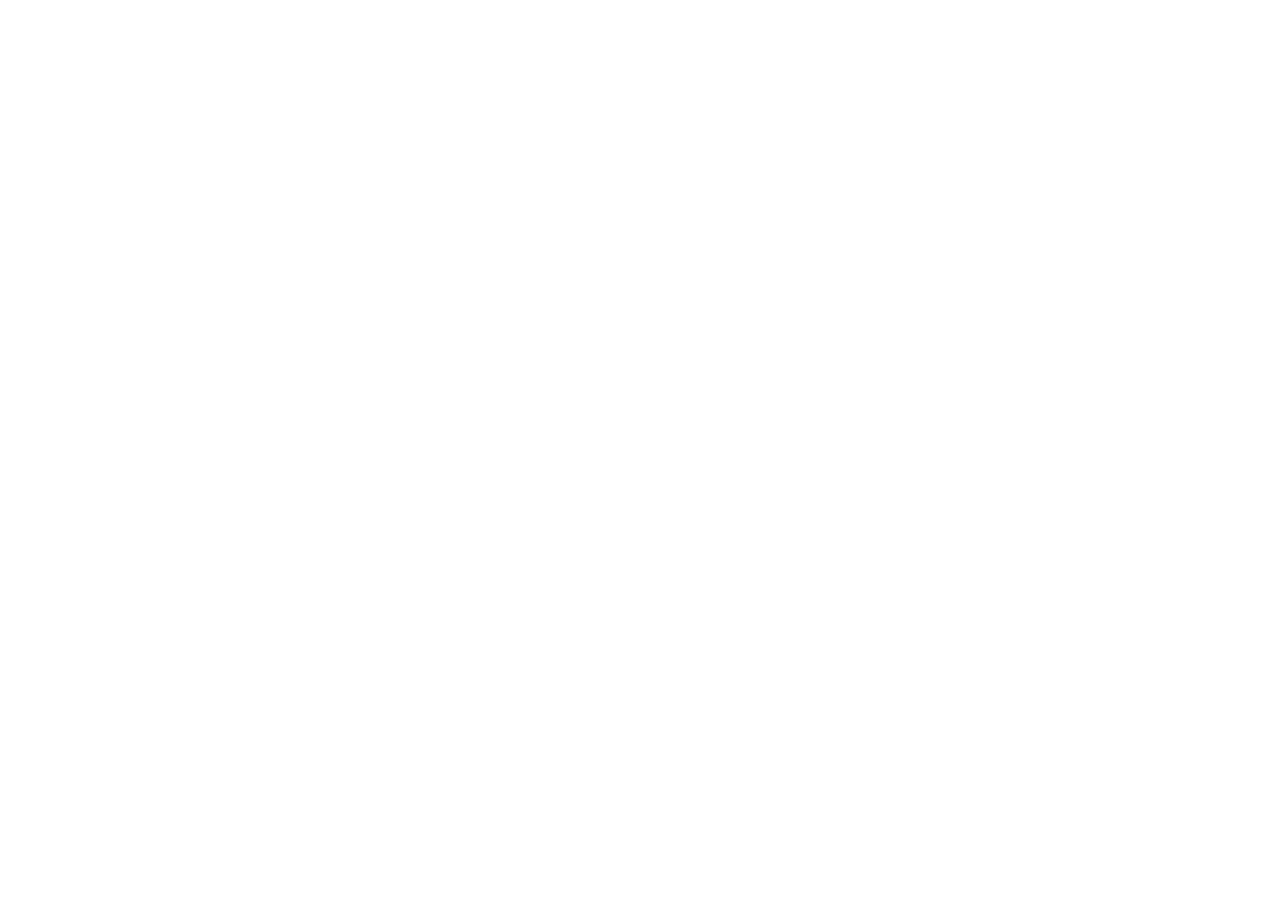
==== index.html @ e109afec "added base files" ====
<!DOCTYPE html>
<html lang="en">
<head>
    <meta charset="UTF-8">
    <meta http-equiv="X-UA-Compatible" content="IE=edge">
    <meta name="viewport" content="width=device-width, initial-scale=1.0">
    <title>Code quiz</title>
</head>
<body>
    
</body>
</html>
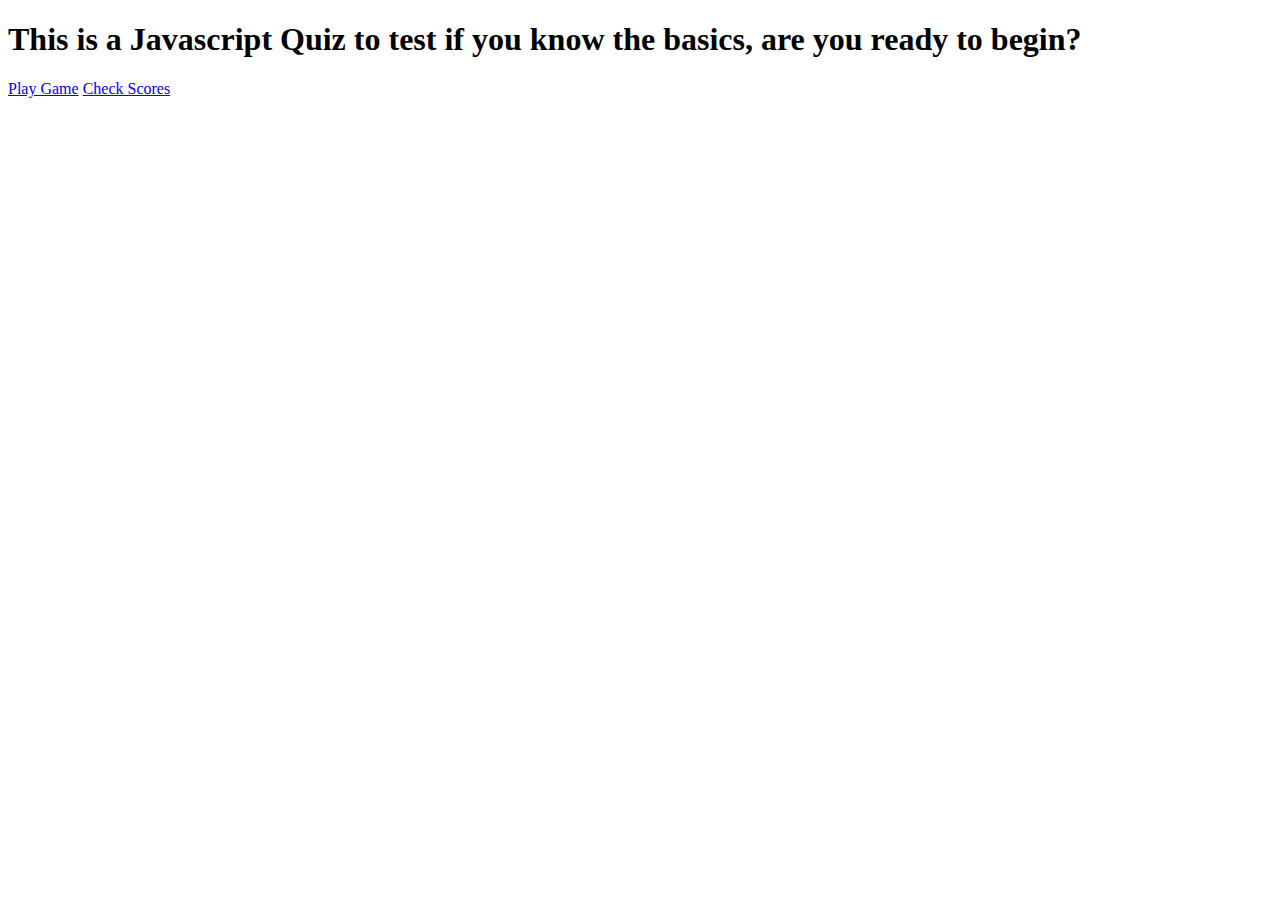
==== commit 17e0dec4: "added extra html pages" ====
--- a/index.html
+++ b/index.html
@@ -4,9 +4,17 @@
     <meta charset="UTF-8">
     <meta http-equiv="X-UA-Compatible" content="IE=edge">
     <meta name="viewport" content="width=device-width, initial-scale=1.0">
-    <title>Code quiz</title>
+    <title>Code quiz | Home Page</title>
+    <link rel="stylesheet" href="./assets/style.css">
 </head>
 <body>
-    
+    <div class="container">
+        <div id="home" class="flex-column flex-center">
+            <h1>This is a Javascript Quiz to test if you know the basics, are you ready to begin?</h1>
+            <a href="./game.html" class="btn" id="playBtn">Play Game</a>
+            <a href="./scores.html" class="btn" id="scoreBtn">Check Scores</a>
+        </div>
+    </div>
+<script src="./assets/javascript.js"></script>
 </body>
 </html>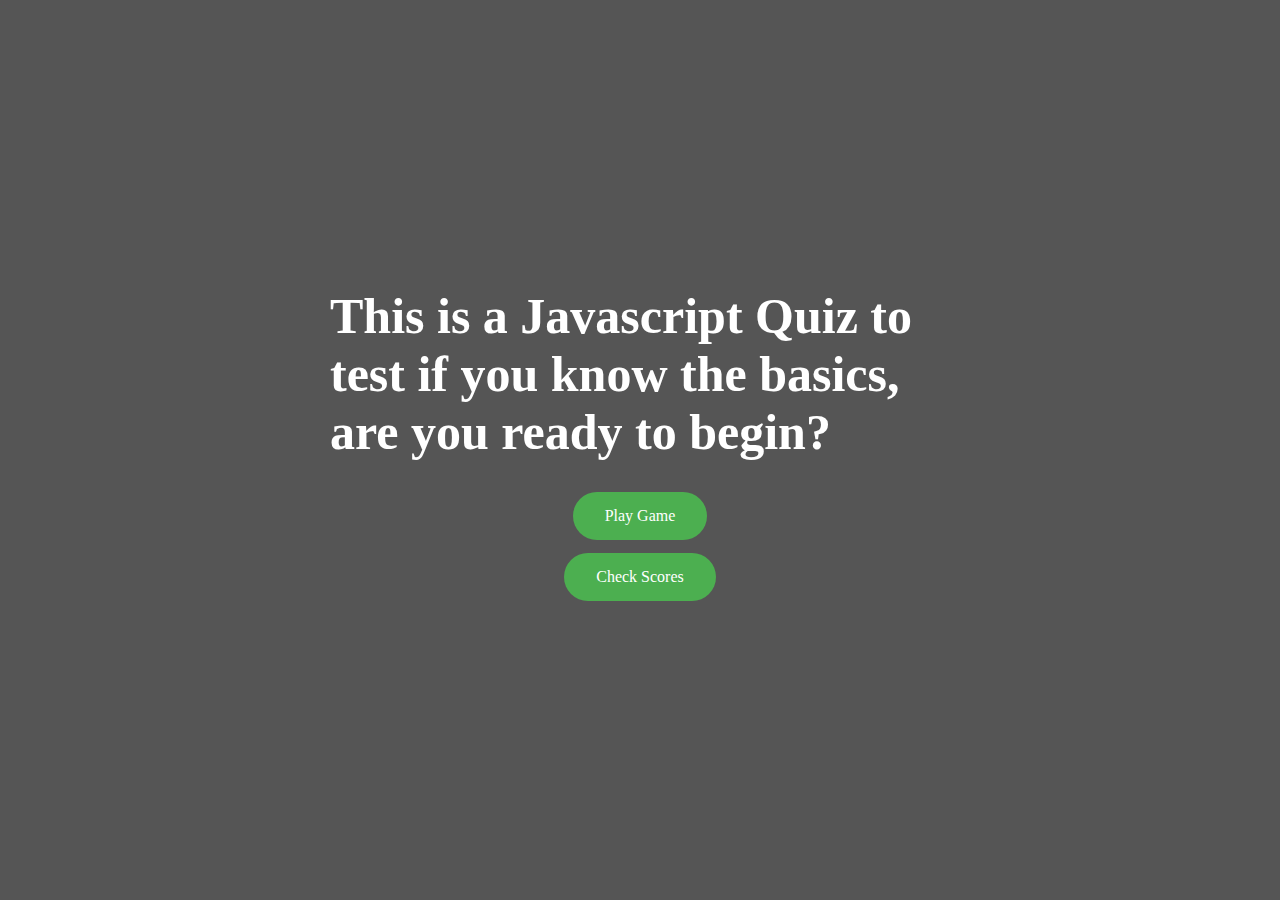
==== commit ee9c99d9: "added classes and ids to game html" ====
--- a/index.html
+++ b/index.html
@@ -15,6 +15,6 @@
             <a href="./scores.html" class="btn" id="scoreBtn">Check Scores</a>
         </div>
     </div>
-<script src="./assets/javascript.js"></script>
+<!-- <script src="./assets/javascript.js"></script> -->
 </body>
 </html>--- a/assets/style.css
+++ b/assets/style.css
@@ -0,0 +1,59 @@
+body {
+    background-color: rgb(85, 85, 85);
+}
+
+* {
+    box-sizing: border-box;
+    margin: 0;
+    padding: 0;
+    font-size: 20px;
+}
+
+h1 {
+    font-size: 50px;
+    color: white;
+    margin-bottom: 5%;
+}
+
+.container {
+    width: 100vw;
+    height: 100vh;
+    display: flex;
+    justify-content: center;
+    align-items: center;
+    max-width: 50%;
+    margin: 0 auto;
+    padding: 10px;
+}
+
+.flex-column {
+    display: flex;
+    flex-direction: column;
+}
+
+.flex-center {
+    justify-content: center;
+    align-items: center;
+}
+
+.hidden {
+    display: none;
+}
+
+.btn {
+    background-color: #4CAF50; 
+    border: none;
+    border-radius: 30px;
+    color: white;
+    padding: 15px 32px;
+    text-align: center;
+    text-decoration: none;
+    display: inline-block;
+    font-size: 16px;
+    margin-bottom: 2%;
+}
+
+.btn:hover {
+    cursor: pointer;
+    box-shadow: 5px 2.5px 2.5px rgb(14, 219, 82);
+}